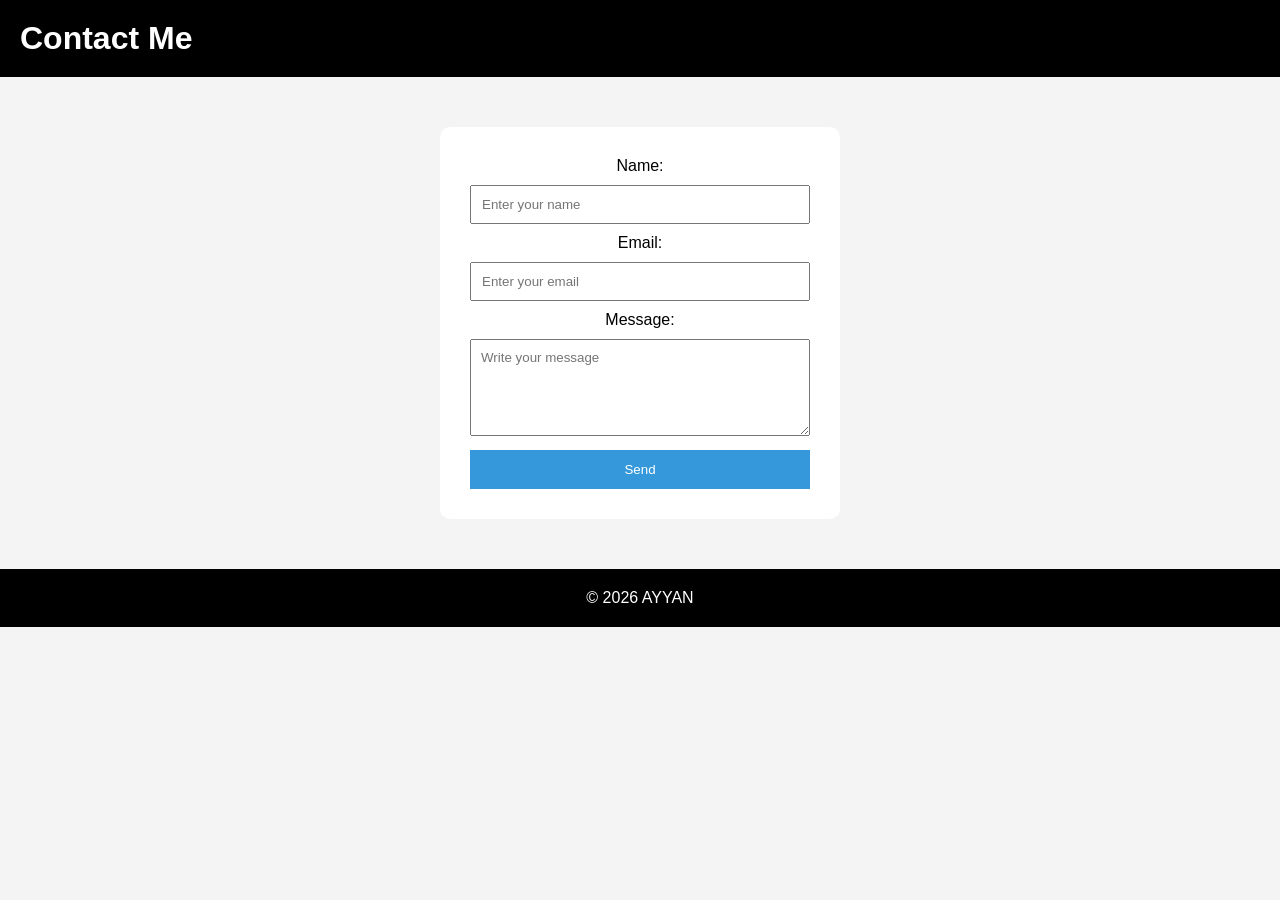
==== CONTACT.HTML @ ff333c48 "Add files via upload" ====
<!DOCTYPE html>
<html lang="en">
<head>
    <meta charset="UTF-8">
    <meta name="viewport" content="width=device-width, initial-scale=1.0">
    <title>Contact</title>

    <link rel="stylesheet" href="style.css">
</head>
<body>

<header>
    <h1>Contact Me</h1>
</header>

<main>

    <section class="contact-form">

        <form>

            <label>Name:</label>
            <input type="text" placeholder="Enter your name">

            <label>Email:</label>
            <input type="email" placeholder="Enter your email">

            <label>Message:</label>
            <textarea rows="5" placeholder="Write your message"></textarea>

            <button >Send</button>

        </form>

    </section>

</main>

<footer>
    <p>© 2026 AYYAN </p>
</footer>

</body>
</html>
---- style.css ----
*{
    margin: 0;
    padding: 0;
    box-sizing: border-box;
    font-family: Arial, sans-serif;
}

body{
    background: #f4f4f4;
}

/* HEADER */
header{
    background: #000000;
    color: white;
    padding: 20px;

    display: flex;
    justify-content: space-between;
    align-items: center;
}

.logo{
    font-size: 25px;
    font-weight: bold;
}

nav ul{
    display: flex;
    list-style: none;
}

nav ul li{
    margin-left: 20px;
}

nav ul li a{
    color: white;
    text-decoration: none;
}

nav ul li a:hover{
    color: #3498db;
}


.hero{
    height: 80vh;

    display: flex;
    justify-content: center;
    align-items: center;
    text-align: center;

    background:
    linear-gradient(rgba(0,0,0,0.6), rgba(0,0,0,0.6)),
    url('https://wallpaperbat.com/img/143509496-syntax-wallpaper.png');
    background-size: cover;
    background-position: center;

    color: white;
}

.hero-content h1{
    font-size: 55px;
}

.hero-content p{
    margin: 20px 0;
    font-size: 20px;
}

.btn{
    background: #3498db;
    color: white;
    padding: 12px 30px;
    text-decoration: none;
    border-radius: 30px;
}

.btn:hover{
    background: #2980b9;
}


section{
    padding: 50px;
    text-align: center;
}


.gallery img{
    width: 400px;
    border-radius: 10px;
    transition: 0.3s;
}

.gallery img:hover{
    transform: scale(1.05);
}


table{
    width: 80%;
    margin: auto;
    border-collapse: collapse;
    background: white;
}

table, th, td{
    border: 1px solid #ccc;
}

th{
    background: #3498db;
    color: white;
}

th, td{
    padding: 15px;
}


.contact-form{
    display: flex;
    justify-content: center;
}

form{
    width: 400px;
    background: white;
    padding: 30px;
    border-radius: 10px;
}

input, textarea{
    width: 100%;
    padding: 10px;
    margin: 10px 0;
}

button{
    background: #3498db;
    color: white;
    border: none;
    padding: 12px;
    width: 100%;
    cursor: pointer;
}

button:hover{
    background: #2980b9;
}


footer{
    background: #000000;
    color: white;
    text-align: center;
    padding: 20px;
}
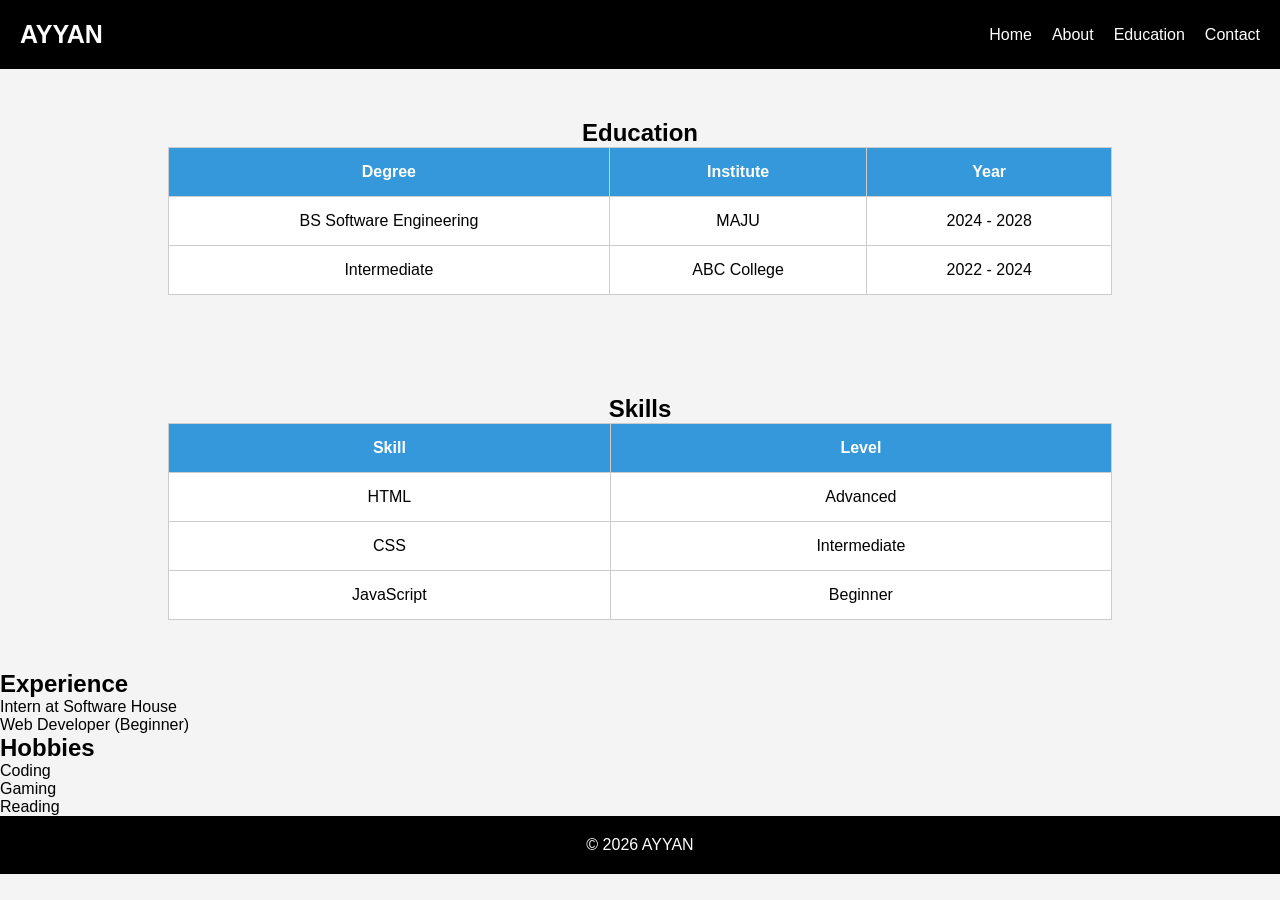
==== commit 0c6c2e5d: "Revamp CONTACT.HTML with new sections and navigation Updated the CONTACT.HTML file to include a navi" ====
--- a/CONTACT.HTML
+++ b/CONTACT.HTML
@@ -3,42 +3,91 @@
 <head>
     <meta charset="UTF-8">
     <meta name="viewport" content="width=device-width, initial-scale=1.0">
-    <title>Contact</title>
-
+    <title>Education</title>
     <link rel="stylesheet" href="style.css">
 </head>
 <body>
 
-<header>
-    <h1>Contact Me</h1>
-</header>
+    <!-- Integrated Navigation Bar -->
+    <header>
+        <div class="logo">AYYAN </div>
+        <nav>
+            <ul>
+                <li><a href="index.html">Home</a></li>
+                <li><a href="About.html">About</a></li>
+                <li><a href="EDUCATION.HTML">Education</a></li>
+                <li><a href="CONTACT.HTML">Contact</a></li>
+            </ul>
+        </nav>
+    </header>
 
-<main>
+    <main>
+        <section>
+            <h2>Education</h2>
+            <table>
+                <tr>
+                    <th>Degree</th>
+                    <th>Institute</th>
+                    <th>Year</th>
+                </tr>
+                <tr>
+                    <td>BS Software Engineering</td>
+                    <td>MAJU</td>
+                    <td>2024 - 2028</td>
+                </tr>
+                <tr>
+                    <td>Intermediate</td>
+                    <td>ABC College</td>
+                    <td>2022 - 2024</td>
+                </tr>
+            </table>
+        </section>
 
-    <section class="contact-form">
+        <section>
+            <h2>Skills</h2>
+            <table>
+                <tr>
+                    <th>Skill</th>
+                    <th>Level</th>
+                </tr>
+                <tr>
+                    <td>HTML</td>
+                    <td>Advanced</td>
+                </tr>
+                <tr>
+                    <td>CSS</td>
+                    <td>Intermediate</td>
+                </tr>
+                <tr>
+                    <td>JavaScript</td>
+                    <td>Beginner</td>
+                </tr>
+            </table>
+        </section>
 
-        <form>
+        <!-- Added Experience Section -->
+        <div class="container" id="experience">
+            <h2>Experience</h2>
+            <ul>
+                <li>Intern at Software House</li>
+                <li>Web Developer (Beginner)</li>
+            </ul>
+        </div>
 
-            <label>Name:</label>
-            <input type="text" placeholder="Enter your name">
+        <!-- Added Hobbies Section -->
+        <div class="container" id="hobbies">
+            <h2>Hobbies</h2>
+            <ul>
+                <li>Coding</li>
+                <li>Gaming</li>
+                <li>Reading</li>
+            </ul>
+        </div>
+    </main>
 
-            <label>Email:</label>
-            <input type="email" placeholder="Enter your email">
-
-            <label>Message:</label>
-            <textarea rows="5" placeholder="Write your message"></textarea>
-
-            <button >Send</button>
-
-        </form>
-
-    </section>
-
-</main>
-
-<footer>
-    <p>© 2026 AYYAN </p>
-</footer>
+    <footer>
+        <p>© 2026 AYYAN </p>
+    </footer>
 
 </body>
-</html>+</html>
